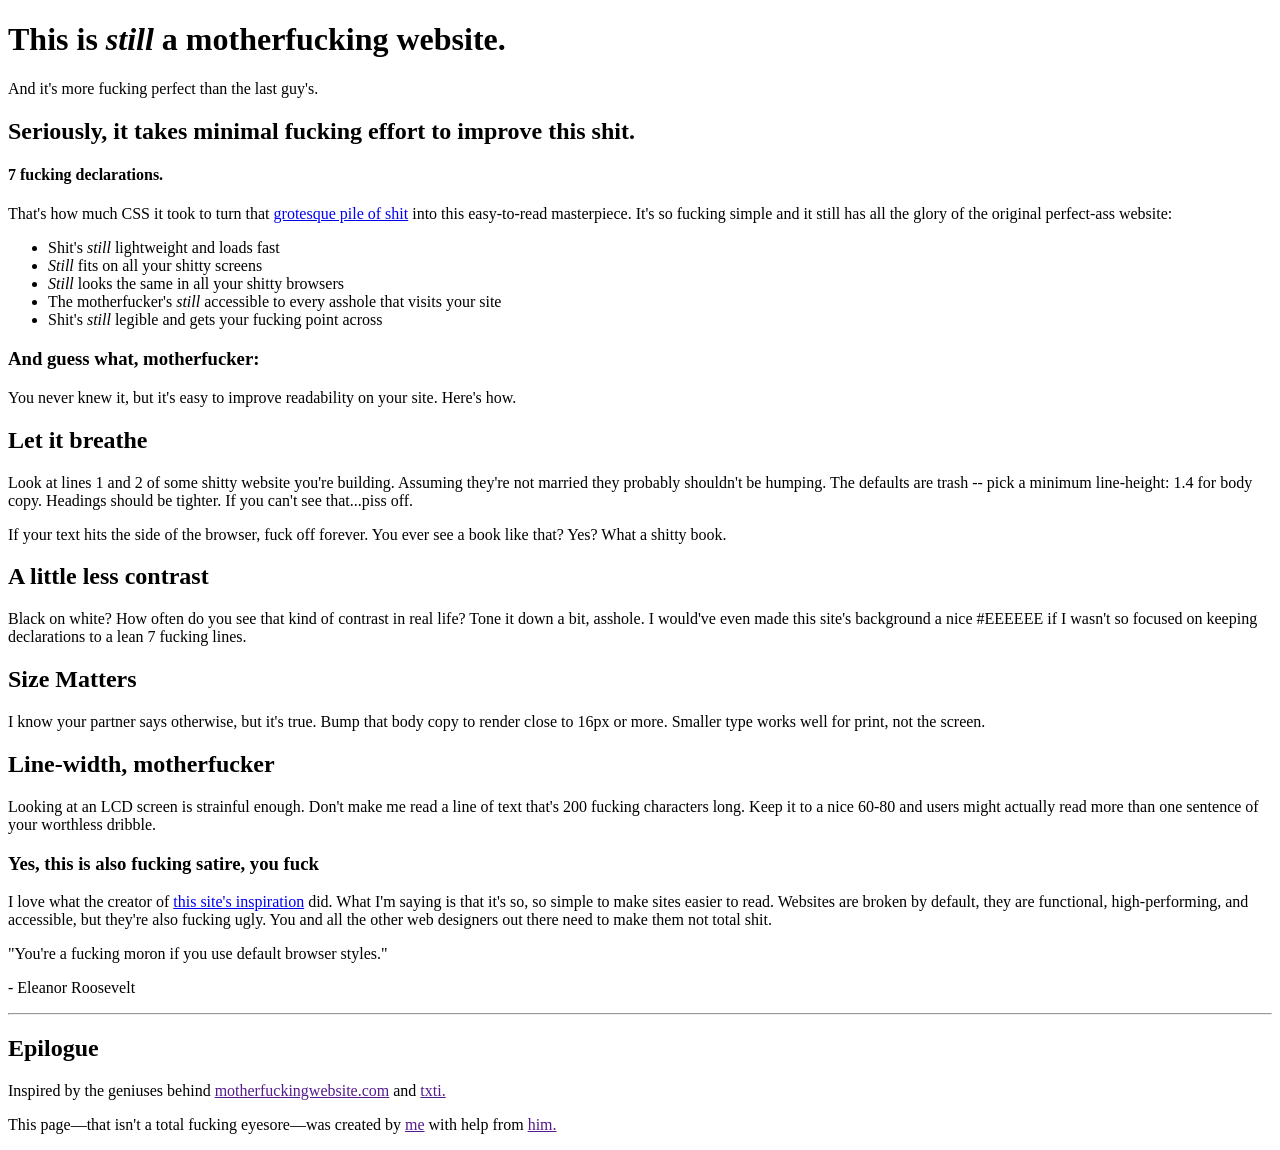
==== index.html @ 3cd00741 "Rename btvn.html to index.html" ====
<!DOCTYPE html>
<html lang="en">
<head>
    <meta charset="UTF-8">
    <meta name="viewport" content="width=device-width, initial-scale=1.0">
    <title>Better Motherfucking website</title>
</head>
<body>
    <h1>This is <i>still</i> a motherfucking website.</h1>
    <p>And it's more fucking perfect than the last guy's.</p>
    <h2>Seriously, it takes minimal fucking effort to improve this shit.</h2>
    <h4>7 fucking declarations.</h4>
    <p>That's how much CSS it took to turn that <a href=" ">grotesque pile of shit</a> into this easy-to-read masterpiece. It's so fucking simple and it still has all the glory of the original perfect-ass website:</p>
    <ul>
        <li>Shit's <i>still</i> lightweight and loads fast</li>
        <li><i>Still</i> fits on all your shitty screens</li>
        <li><i>Still</i> looks the same in all your shitty browsers</li>
        <li>The motherfucker's <i>still</i> accessible to every asshole that visits your site</li>
        <li>Shit's <i>still</i> legible and gets your fucking point across</li>
    </ul>
    <h3>And guess what, motherfucker:</h3>
    <p>You never knew it, but it's easy to improve readability on your site. Here's how.</p>
    <h2>Let it breathe</h2>
    <p>Look at lines 1 and 2 of some shitty website you're building. Assuming they're not married they probably shouldn't be humping. The defaults are trash -- pick a minimum line-height: 1.4 for body copy. Headings should be tighter. If you can't see that...piss off.</p>
    <p>If your text hits the side of the browser, fuck off forever. You ever see a book like that? Yes? What a shitty book.</p>
    <h2>A little less contrast</h2>
    <p>Black on white? How often do you see that kind of contrast in real life? Tone it down a bit, asshole. I would've even made this site's background a nice #EEEEEE if I wasn't so focused on keeping declarations to a lean 7 fucking lines.</p>
    <h2>Size Matters</h2>
    <p>I know your partner says otherwise, but it's true. Bump that body copy to render close to 16px or more. Smaller type works well for print, not the screen.</p>
    <h2>Line-width, motherfucker</h2>
    <p>Looking at an LCD screen is strainful enough. Don't make me read a line of text that's 200 fucking characters long. Keep it to a nice 60-80 and users might actually read more than one sentence of your worthless dribble.</p>
    <h3>Yes, this is also fucking satire, you fuck</h3>
    <p>I love what the creator of <a href=" ">this site's inspiration</a> did. What I'm saying is that it's so, so simple to make sites easier to read. Websites are broken by default, they are functional, high-performing, and accessible, but they're also fucking ugly. You and all the other web designers out there need to make them not total shit.</p>
    <p>"You're a fucking moron if you use default browser styles." </p>
    <p>- Eleanor Roosevelt</p>
    <hr>
    <h2>Epilogue</h2>
    <p>Inspired by the geniuses behind <a href="">motherfuckingwebsite.com</a> and <a href="">txti.</a></p>
    <p>This page—that isn't a total fucking eyesore—was created by <a href="">me</a> with help from <a href="">him.</a> </p>
</body>
</html>
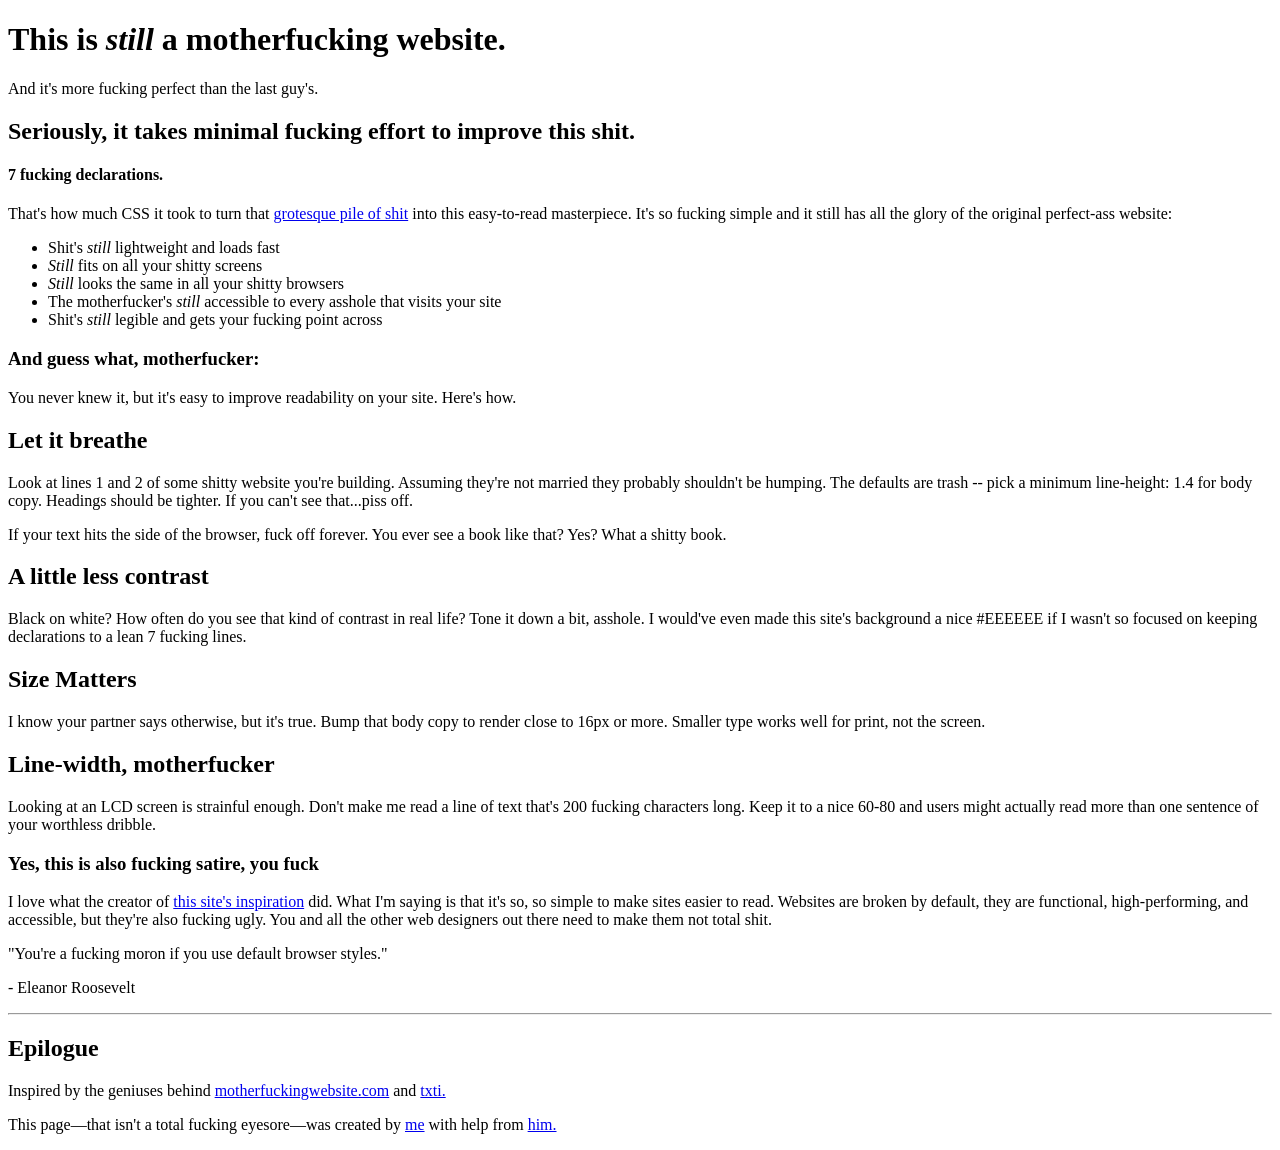
==== commit c60e6f43: "Update links to point to the correct website" ====
--- a/index.html
+++ b/index.html
@@ -10,7 +10,7 @@
     <p>And it's more fucking perfect than the last guy's.</p>
     <h2>Seriously, it takes minimal fucking effort to improve this shit.</h2>
     <h4>7 fucking declarations.</h4>
-    <p>That's how much CSS it took to turn that <a href=" ">grotesque pile of shit</a> into this easy-to-read masterpiece. It's so fucking simple and it still has all the glory of the original perfect-ass website:</p>
+    <p>That's how much CSS it took to turn that <a href="https://thnhbnh-ht.github.io/Web_basic/">grotesque pile of shit</a> into this easy-to-read masterpiece. It's so fucking simple and it still has all the glory of the original perfect-ass website:</p>
     <ul>
         <li>Shit's <i>still</i> lightweight and loads fast</li>
         <li><i>Still</i> fits on all your shitty screens</li>
@@ -30,12 +30,12 @@
     <h2>Line-width, motherfucker</h2>
     <p>Looking at an LCD screen is strainful enough. Don't make me read a line of text that's 200 fucking characters long. Keep it to a nice 60-80 and users might actually read more than one sentence of your worthless dribble.</p>
     <h3>Yes, this is also fucking satire, you fuck</h3>
-    <p>I love what the creator of <a href=" ">this site's inspiration</a> did. What I'm saying is that it's so, so simple to make sites easier to read. Websites are broken by default, they are functional, high-performing, and accessible, but they're also fucking ugly. You and all the other web designers out there need to make them not total shit.</p>
+    <p>I love what the creator of <a href="https://thnhbnh-ht.github.io/Web_basic/">this site's inspiration</a> did. What I'm saying is that it's so, so simple to make sites easier to read. Websites are broken by default, they are functional, high-performing, and accessible, but they're also fucking ugly. You and all the other web designers out there need to make them not total shit.</p>
     <p>"You're a fucking moron if you use default browser styles." </p>
     <p>- Eleanor Roosevelt</p>
     <hr>
     <h2>Epilogue</h2>
-    <p>Inspired by the geniuses behind <a href="">motherfuckingwebsite.com</a> and <a href="">txti.</a></p>
-    <p>This page—that isn't a total fucking eyesore—was created by <a href="">me</a> with help from <a href="">him.</a> </p>
+    <p>Inspired by the geniuses behind <a href="https://thnhbnh-ht.github.io/Web_basic/">motherfuckingwebsite.com</a> and <a href="https://thnhbnh-ht.github.io/Web_basic/">txti.</a></p>
+    <p>This page—that isn't a total fucking eyesore—was created by <a href="https://thnhbnh-ht.github.io/Web_basic/">me</a> with help from <a href="https://thnhbnh-ht.github.io/Web_basic/">him.</a> </p>
 </body>
 </html>
